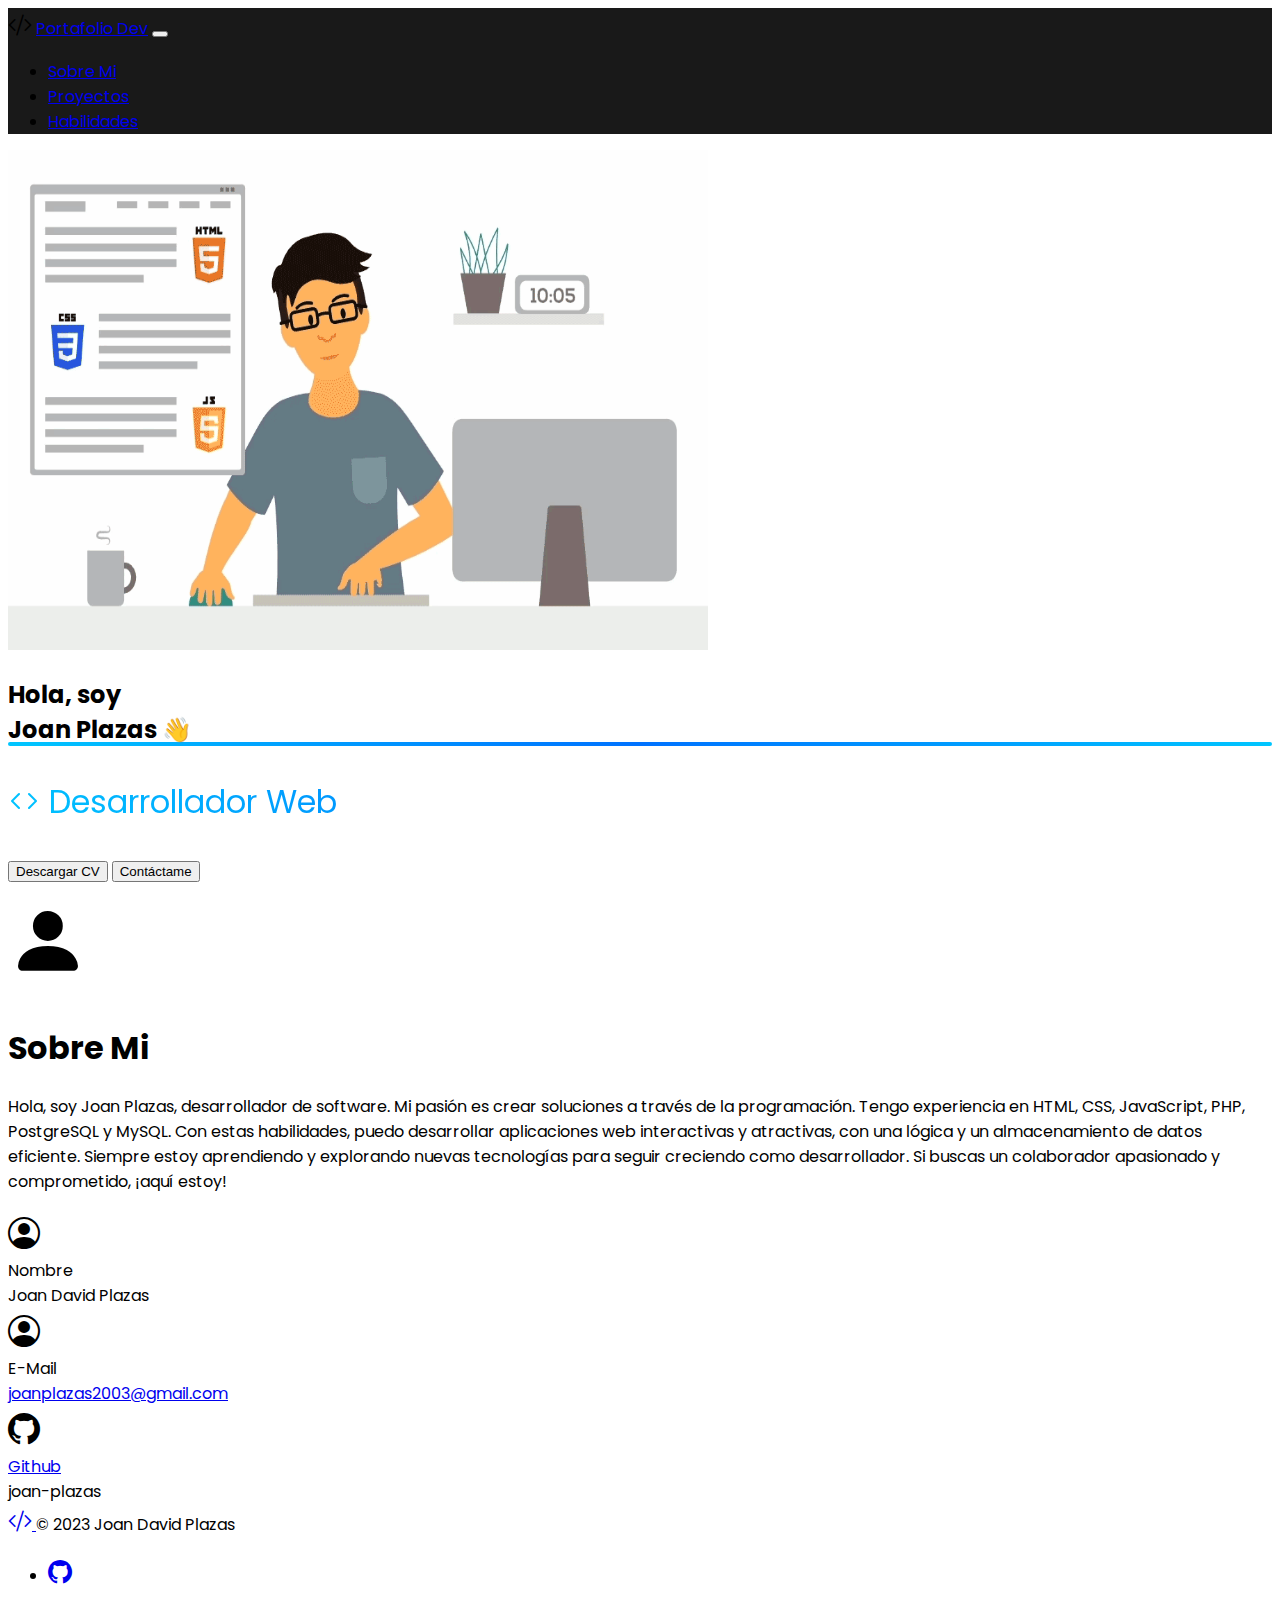
==== portfolio-dev/index.html @ d67599fd "Portfolio v1.0.0" ====
<!DOCTYPE html>
<html lang="es">
<head>
    <meta charset="UTF-8">
    <meta name="viewport" content="width=device-width, initial-scale=1.0">
    <title>Portafolio Dev - Joan David Plazas</title>
    <link rel="stylesheet" href="style.css">
    <link rel="stylesheet" href="https://cdn.jsdelivr.net/npm/bootstrap-icons@1.11.0/font/bootstrap-icons.css">
    <link href="https://cdn.jsdelivr.net/npm/bootstrap@5.3.2/dist/css/bootstrap.min.css" rel="stylesheet" integrity="sha384-T3c6CoIi6uLrA9TneNEoa7RxnatzjcDSCmG1MXxSR1GAsXEV/Dwwykc2MPK8M2HN" crossorigin="anonymous">
    <script src="https://cdn.jsdelivr.net/npm/bootstrap@5.3.2/dist/js/bootstrap.bundle.min.js" integrity="sha384-C6RzsynM9kWDrMNeT87bh95OGNyZPhcTNXj1NW7RuBCsyN/o0jlpcV8Qyq46cDfL" crossorigin="anonymous"></script>
</head>
<body class="bg-black">
    <nav class="navbar navbar-dark sticky-top navbar-expand-lg border border-dark shadow-lg p-3 mt-5">
        <div class="container-fluid">
            <i class="bi bi-code-slash text-primary me-3" style="font-size: 150%;"></i>
          <a class="navbar-brand fs-3" href="#">Portafolio Dev</a>
          <button class="navbar-toggler" type="button" data-bs-toggle="collapse" data-bs-target="#navbarSupportedContent" aria-controls="navbarSupportedContent" aria-expanded="false" aria-label="Toggle navigation">
            <span class="navbar-toggler-icon"></span>
          </button>
          <div class="d-flex collapse navbar-collapse opacity-100" id="navbarSupportedContent">
            <ul class="navbar-nav me-auto mb-2 mb-lg-0">
              <li class="nav-item">
                <a class="nav-link" aria-current="page" href="#sobreMi">Sobre Mi</a>
              </li>
              <li class="nav-item">
                <a class="nav-link" href="#proyectos">Proyectos</a>
              </li>
              <li class="nav-item">
                <a class="nav-link" aria-current="page" href="habilidades">Habilidades</a>
              </li>
            </ul>
          </div>
        </div>
    </nav>

    <div class="container-fluid">

        <div class="container col-xxl-8 px-4 py-5">
            <div class="row flex-lg-row-reverse align-items-center g-5 py-5">
              <div class="col-10 col-sm-8 col-lg-6">
                <img src="img/dev-gif.gif" class="d-block mx-lg-auto img-fluid rounded-3 border border-primary" alt="Dev Image" width="700" height="500" loading="lazy">
              </div>
              <div class="col-lg-6">
                <h2 class="display-7 fw-bold text-light lh-1 mb-3">
                    Hola, soy
                    <div class="display-3">
                        Joan Plazas 👋
                    </div>
                    <hr id="colored-line">
                </h2>
                <p class="lead" id="profesion">
                    <i class="bi bi-code"></i>
                    Desarrollador Web
                </p>
                <div class="d-grid gap-2 d-md-flex justify-content-md-start">
                  <button type="button" class="btn btn-outline-primary btn-lg px-4 me-md-2">Descargar CV</button>
                  <button type="button" class="btn btn-outline-light btn-lg px-4">Contáctame</button>
                </div>
              </div>
            </div>
        </div>

        <div class="px-4 py-5 my-5 text-center" id="sobreMi">
            <i class="bi bi-person-fill d-block mx-auto mb-4 text-light" style="font-size: 500%;"></i>
            <h1 class="display-5 fw-bold text-primary">Sobre Mi</h1>
            <div class="col-lg-4 mx-auto">
                <p class="lead mb-4 text-secondary">
                    Hola, soy Joan Plazas, desarrollador de software. Mi pasión es 
                    crear soluciones a través de la programación. Tengo experiencia en 
                    HTML, CSS, JavaScript, PHP, PostgreSQL y MySQL. Con estas habilidades, 
                    puedo desarrollar aplicaciones web interactivas y atractivas, con una lógica 
                    y un almacenamiento de datos eficiente. Siempre estoy aprendiendo y explorando 
                    nuevas tecnologías para seguir creciendo como desarrollador. Si buscas un 
                    colaborador apasionado y comprometido, ¡aquí estoy!
                </p>
            </div>
        </div>

        <div class="d-grid gap-5 d-sm-flex justify-content-center text-secondary">
            <div class="p-3">
                <div>
                    <i class="bi bi-person-circle" style="font-size: 200%;"></i>
                </div>
                Nombre
                <div class="fs-6">
                    Joan David Plazas
                </div>
            </div>

            <div class="btn p-3">
                <div>
                    <i class="bi bi-person-circle" style="font-size: 200%;"></i>
                </div>
                E-Mail
                <div class="link-light link-offset-2 link-underline-opacity-25 link-underline-opacity-100-hover">
                    <a href="mailto:joanplazas2003@gmail.com">joanplazas2003@gmail.com</a>
                </div>
            </div>

            <div class="btn p-3">
                <div>
                    <i class="bi bi-github" style="font-size: 200%;"></i>
                </div>
                <a href="https://github.com/joan-plazas" class="link-light link-offset-2 link-underline-opacity-25 link-underline-opacity-100-hover">Github</a>
                <div class="fs-6">joan-plazas</div>
            </div>
          </div>

        
        

    </div>

    <div class="container-fluid">
        <footer class="d-flex flex-wrap justify-content-between align-items-center py-3 my-4 border-top">
          <div class="col-md-4 d-flex align-items-center text-secondary">
            <a href="/" class="mb-3 me-2 mb-md-0 text-body-secondary text-decoration-none lh-1">
              <i class="bi bi-code-slash text-primary" style="font-size: 150%;"></i>
            </a>
            <span class="mb-3 mb-md-0 text-body-light">
                &copy; 2023 Joan David Plazas
            </span>
          </div>
      
          <ul class="nav col-md-4 justify-content-end list-unstyled d-flex">
            <li class="ms-3"><a class="text-body-secondary" href="#"><i class="bi bi-github text-light" style="font-size: 150%;"></i></a></li>
          </ul>
        </footer>
      </div>
</body>
</html>
---- portfolio-dev/style.css ----
@import url('https://fonts.googleapis.com/css2?family=Poppins:wght@300&display=swap');

.container-fluid {
    font-family: 'Poppins', sans-serif;
}

.navbar {
    background-color: rgba(0, 0, 0, 0.9);/* 0.5 equivale al 50% de opacidad */
}
  

#colored-line{
    padding: 2px;
    background: linear-gradient(45deg, #00c6ff, #0072ff, #00c6ff);
    border-radius: 100px;
    border: 0px;
    margin-top: -5px;
}

#profesion{
    font-size: 2.00rem;
    background: linear-gradient(45deg, #00c6ff, #0072ff, #00c6ff);
    -webkit-background-clip: text;
    background-clip: text;
    color: transparent;
    animation: changeColor 10s linear infinite;
}

@keyframes changeColor {
    0% {
        color: #0072ff; /* Azul */
    }
    20% {
        color: #00c6ff; /* Azul claro */
    }
    40% {
        color: #ff5733; /* Rojo */
    }
    60% {
        color: #ffac33; /* Naranja */
    }
    80% {
        color: #d61bd6; /* Magenta */
    }
    100% {
        color: #0072ff; /* Azul */
    }
}
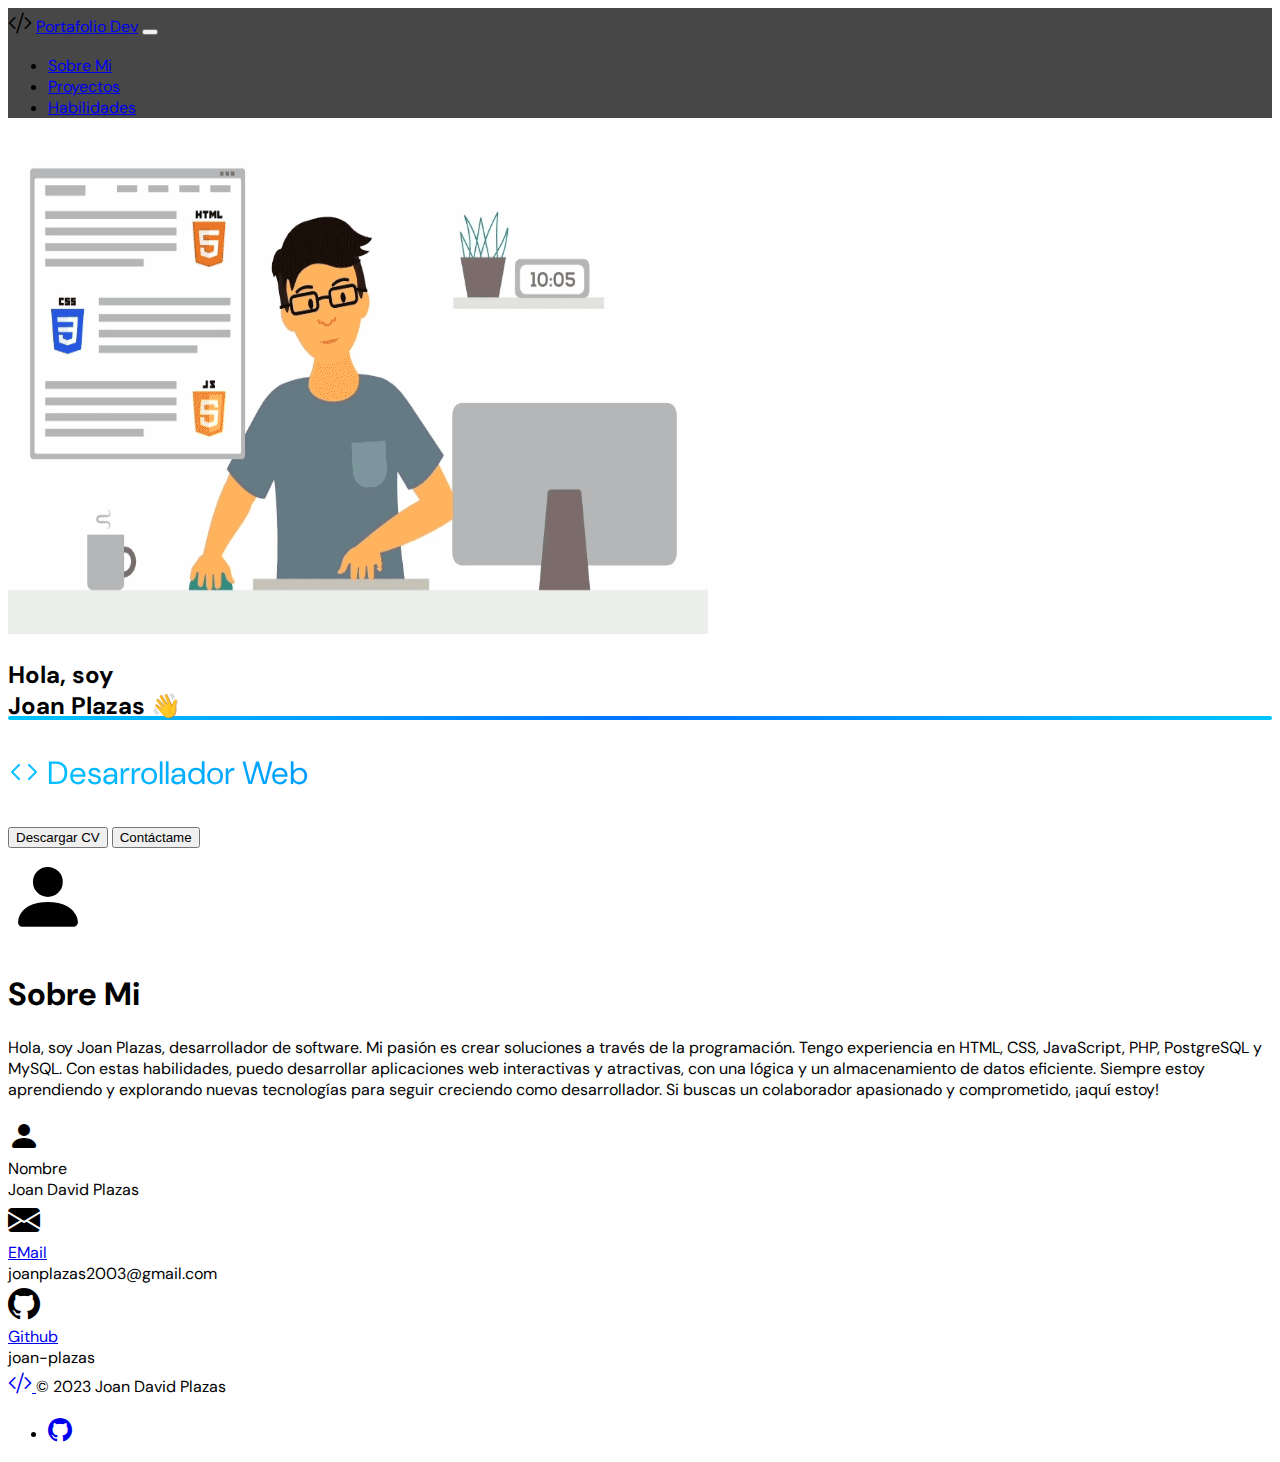
==== commit 0f22fb62: "Portfolio v1.0.0" ====
--- a/portfolio-dev/index.html
+++ b/portfolio-dev/index.html
@@ -10,7 +10,7 @@
     <script src="https://cdn.jsdelivr.net/npm/bootstrap@5.3.2/dist/js/bootstrap.bundle.min.js" integrity="sha384-C6RzsynM9kWDrMNeT87bh95OGNyZPhcTNXj1NW7RuBCsyN/o0jlpcV8Qyq46cDfL" crossorigin="anonymous"></script>
 </head>
 <body class="bg-black">
-    <nav class="navbar navbar-dark sticky-top navbar-expand-lg border border-dark shadow-lg p-3 mt-5">
+    <nav class="navbar navbar-dark sticky-top navbar-expand-lg shadow-lg p-3 mt-5">
         <div class="container-fluid">
             <i class="bi bi-code-slash text-primary me-3" style="font-size: 150%;"></i>
           <a class="navbar-brand fs-3" href="#">Portafolio Dev</a>
@@ -61,9 +61,9 @@
         </div>
 
         <div class="px-4 py-5 my-5 text-center" id="sobreMi">
-            <i class="bi bi-person-fill d-block mx-auto mb-4 text-light" style="font-size: 500%;"></i>
+            <i class="bi bi-person-fill dlock mx-auto mb-4 text-light" style="font-size: 500%;"></i>
             <h1 class="display-5 fw-bold text-primary">Sobre Mi</h1>
-            <div class="col-lg-4 mx-auto">
+            <div class="col-lg-8 mx-auto">
                 <p class="lead mb-4 text-secondary">
                     Hola, soy Joan Plazas, desarrollador de software. Mi pasión es 
                     crear soluciones a través de la programación. Tengo experiencia en 
@@ -77,24 +77,24 @@
         </div>
 
         <div class="d-grid gap-5 d-sm-flex justify-content-center text-secondary">
-            <div class="p-3">
+            <div class="btn p-3">
                 <div>
-                    <i class="bi bi-person-circle" style="font-size: 200%;"></i>
+                    <i class="bi bi-person-fill" style="font-size: 200%;"></i>
                 </div>
-                Nombre
-                <div class="fs-6">
-                    Joan David Plazas
+                <div class="link-light link-offset-2 link-underline-opacity-25 link-underline-opacity-100-hover">
+                    Nombre
                 </div>
+                <div class="fs-6">Joan David Plazas</div>
             </div>
 
             <div class="btn p-3">
                 <div>
-                    <i class="bi bi-person-circle" style="font-size: 200%;"></i>
+                    <i class="bi bi-envelope-fill" style="font-size: 200%;"></i>
                 </div>
-                E-Mail
-                <div class="link-light link-offset-2 link-underline-opacity-25 link-underline-opacity-100-hover">
-                    <a href="mailto:joanplazas2003@gmail.com">joanplazas2003@gmail.com</a>
-                </div>
+                <a href="mailto:joanplazas2003@gmail.com" class="link-light link-offset-2 link-underline-opacity-25 link-underline-opacity-100-hover">
+                    EMail
+                </a>
+                <div class="fs-6">joanplazas2003@gmail.com</div>
             </div>
 
             <div class="btn p-3">
--- a/portfolio-dev/style.css
+++ b/portfolio-dev/style.css
@@ -1,11 +1,11 @@
-@import url('https://fonts.googleapis.com/css2?family=Poppins:wght@300&display=swap');
+@import url('https://fonts.googleapis.com/css2?family=DM+Sans:opsz,wght@9..40,300&display=swap');
 
 .container-fluid {
-    font-family: 'Poppins', sans-serif;
+    font-family: 'DM Sans', sans-serif;
 }
 
 .navbar {
-    background-color: rgba(0, 0, 0, 0.9);/* 0.5 equivale al 50% de opacidad */
+    background-color: rgba(51, 51, 51, 0.9);/* 0.5 equivale al 50% de opacidad */
 }
   
 
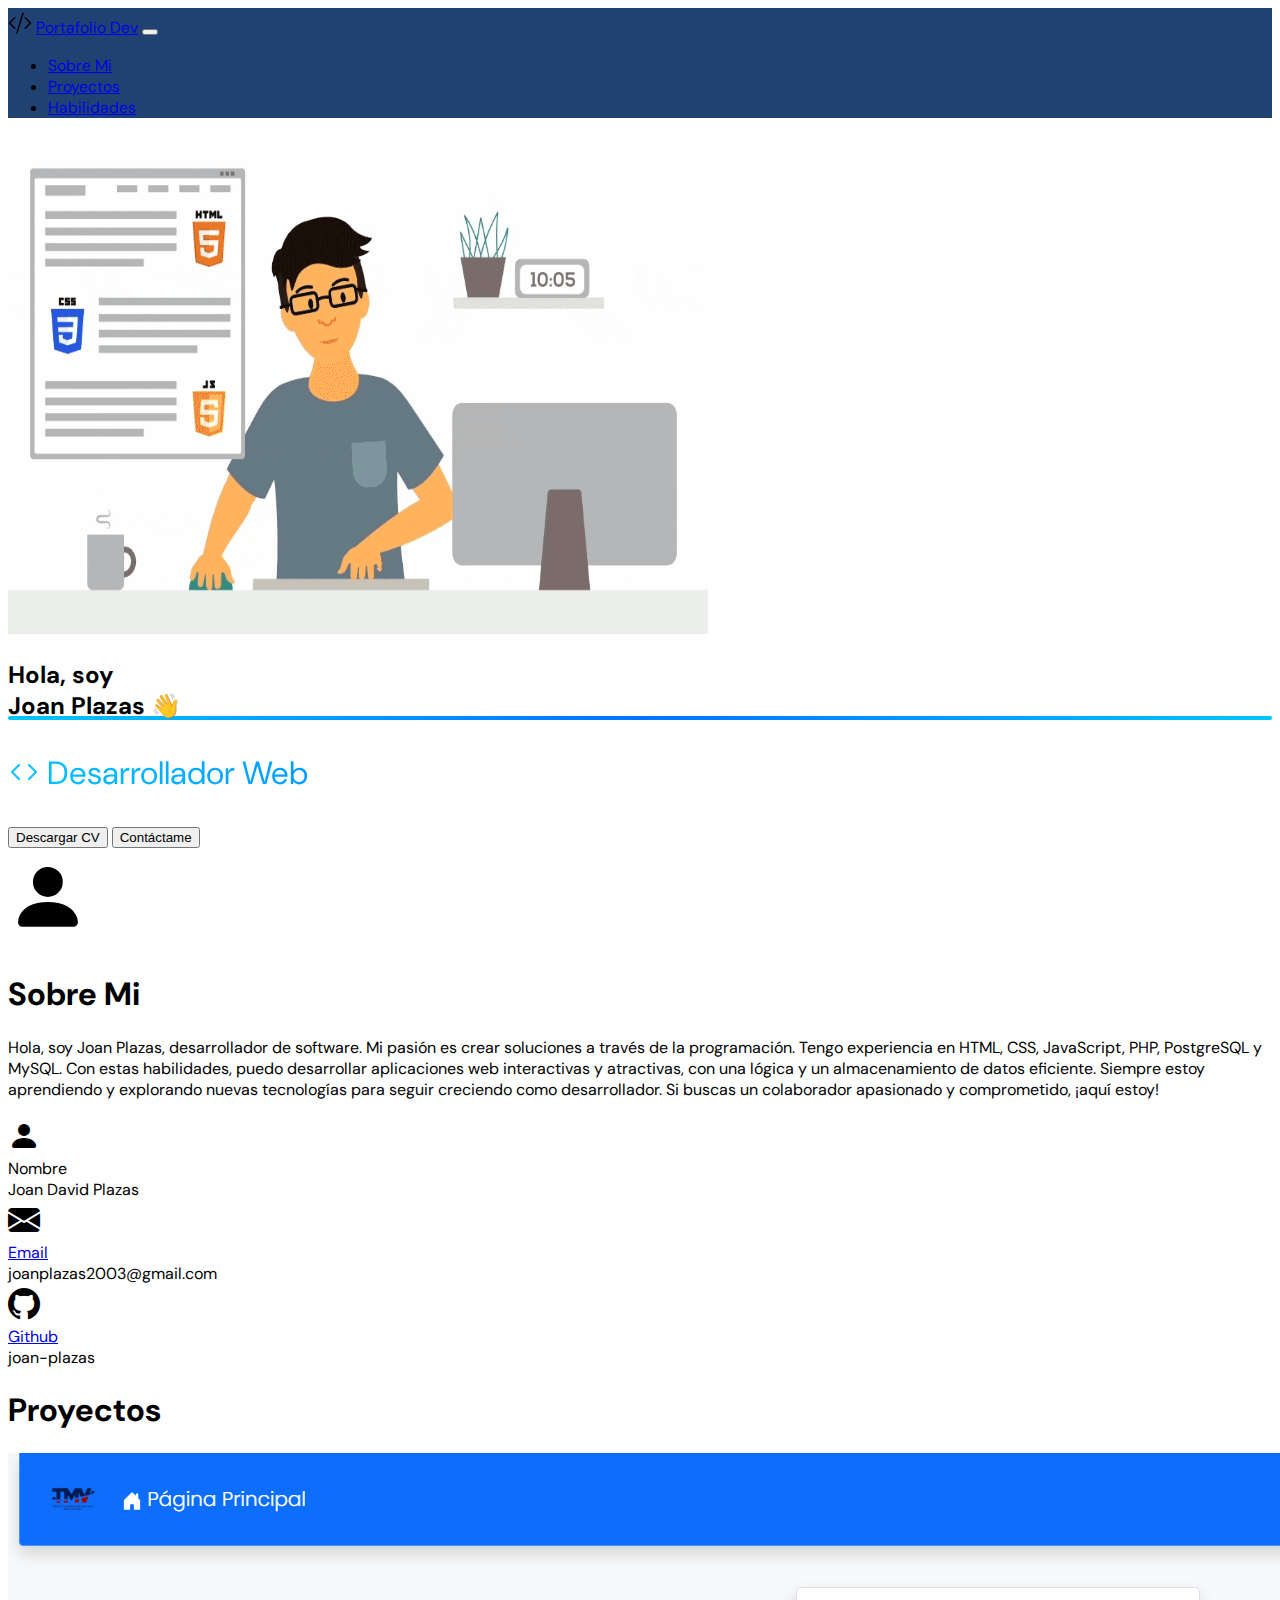
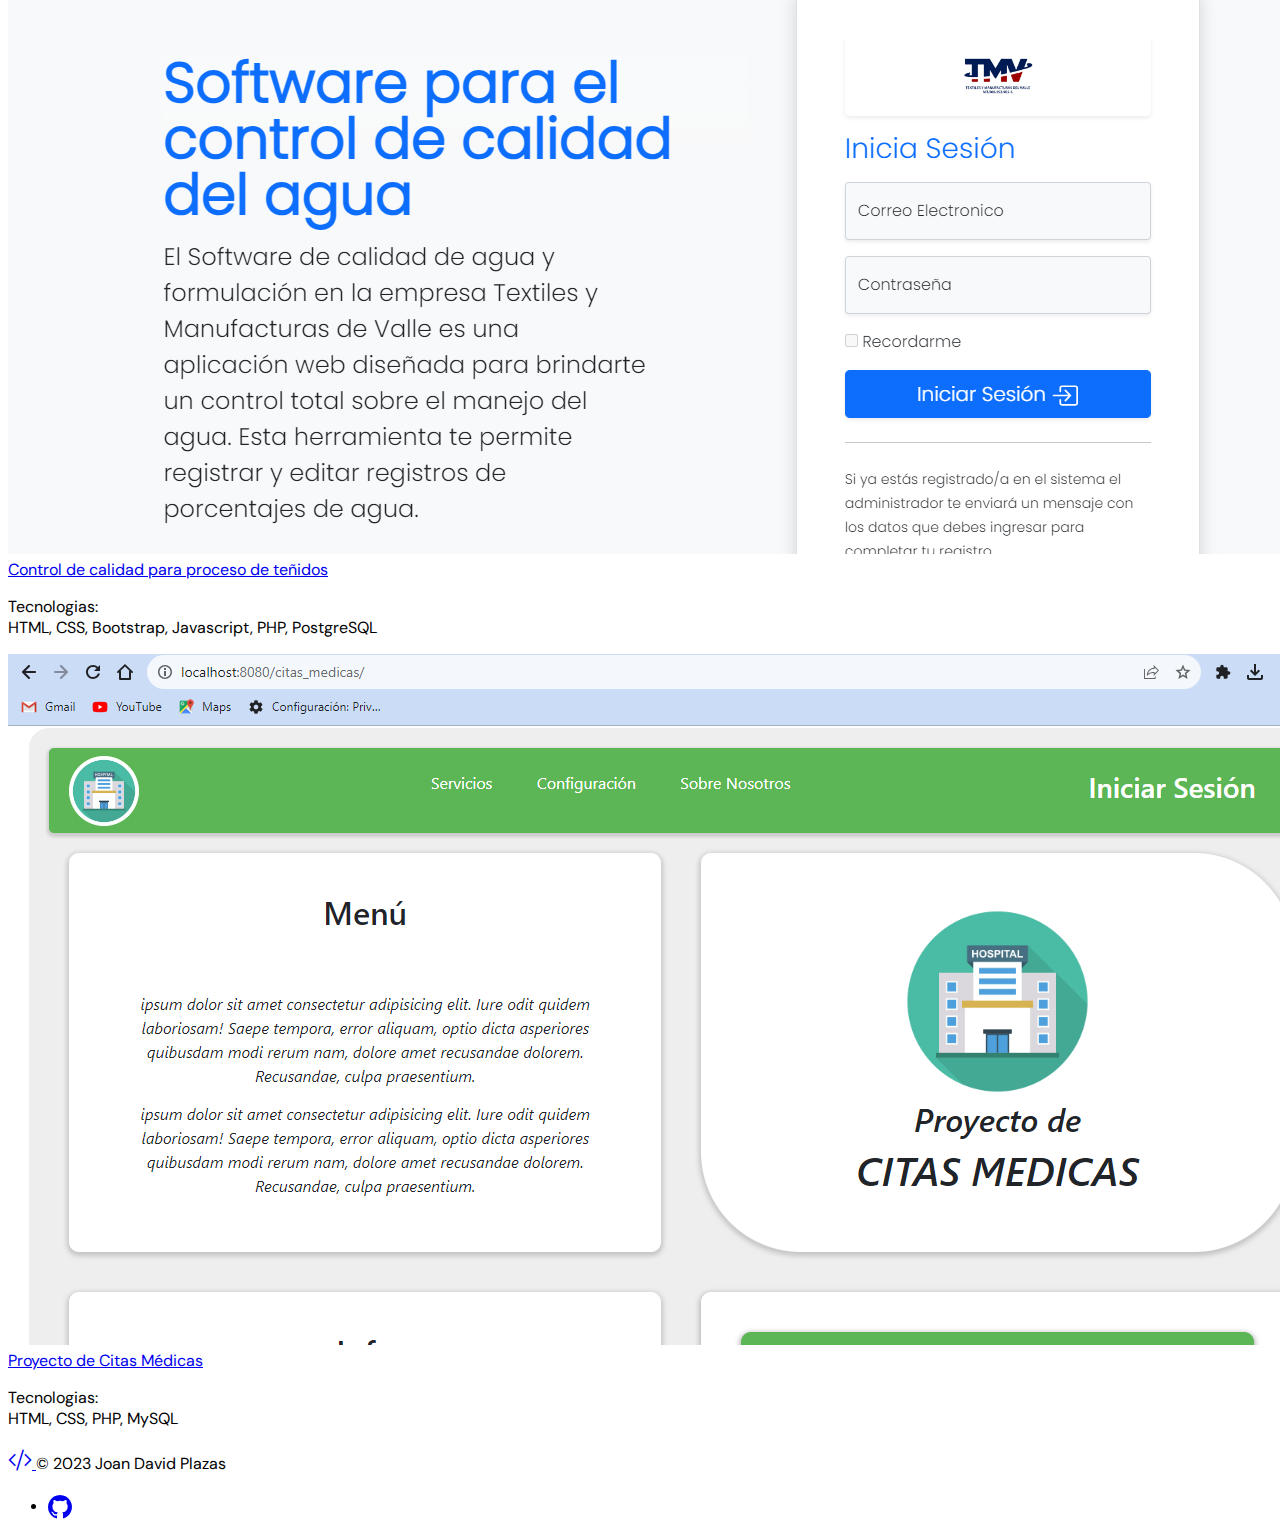
==== commit 758d4f59: "Portfolio v1.0.0" ====
--- a/portfolio-dev/index.html
+++ b/portfolio-dev/index.html
@@ -5,127 +5,163 @@
     <meta name="viewport" content="width=device-width, initial-scale=1.0">
     <title>Portafolio Dev - Joan David Plazas</title>
     <link rel="stylesheet" href="style.css">
+    <link rel="stylesheet" href="hover.css">
+    <link rel="shortcut icon" href="img/dev-icon.png" type="image/x-icon">
     <link rel="stylesheet" href="https://cdn.jsdelivr.net/npm/bootstrap-icons@1.11.0/font/bootstrap-icons.css">
     <link href="https://cdn.jsdelivr.net/npm/bootstrap@5.3.2/dist/css/bootstrap.min.css" rel="stylesheet" integrity="sha384-T3c6CoIi6uLrA9TneNEoa7RxnatzjcDSCmG1MXxSR1GAsXEV/Dwwykc2MPK8M2HN" crossorigin="anonymous">
     <script src="https://cdn.jsdelivr.net/npm/bootstrap@5.3.2/dist/js/bootstrap.bundle.min.js" integrity="sha384-C6RzsynM9kWDrMNeT87bh95OGNyZPhcTNXj1NW7RuBCsyN/o0jlpcV8Qyq46cDfL" crossorigin="anonymous"></script>
 </head>
-<body class="bg-black">
-    <nav class="navbar navbar-dark sticky-top navbar-expand-lg shadow-lg p-3 mt-5">
-        <div class="container-fluid">
-            <i class="bi bi-code-slash text-primary me-3" style="font-size: 150%;"></i>
-          <a class="navbar-brand fs-3" href="#">Portafolio Dev</a>
-          <button class="navbar-toggler" type="button" data-bs-toggle="collapse" data-bs-target="#navbarSupportedContent" aria-controls="navbarSupportedContent" aria-expanded="false" aria-label="Toggle navigation">
-            <span class="navbar-toggler-icon"></span>
-          </button>
-          <div class="d-flex collapse navbar-collapse opacity-100" id="navbarSupportedContent">
-            <ul class="navbar-nav me-auto mb-2 mb-lg-0">
-              <li class="nav-item">
-                <a class="nav-link" aria-current="page" href="#sobreMi">Sobre Mi</a>
-              </li>
-              <li class="nav-item">
-                <a class="nav-link" href="#proyectos">Proyectos</a>
-              </li>
-              <li class="nav-item">
-                <a class="nav-link" aria-current="page" href="habilidades">Habilidades</a>
-              </li>
-            </ul>
-          </div>
-        </div>
-    </nav>
+<body class="bg-black" data-bs-theme="dark">
+
+  <nav class="navbar navbar-dark sticky-top navbar-expand-lg shadow-lg p-3 mt-5">
+    <div class="container-fluid">
+      <i class="bi bi-code-slash text-primary me-3" style="font-size: 150%;"></i>
+      <a class="navbar-brand fs-3 hvr-grow-rotate me-5 ms-5" href="#">Portafolio Dev</a>
+      <button class="navbar-toggler" type="button" data-bs-toggle="collapse" data-bs-target="#navbarSupportedContent" aria-controls="navbarSupportedContent" aria-expanded="false" aria-label="Toggle navigation">
+        <span class="navbar-toggler-icon"></span>
+      </button>
+      <div class="collapse navbar-collapse" id="navbarSupportedContent">
+        <ul class="navbar-nav me-auto mb-2 mb-lg-0">
+            <li class="nav-item">
+              <a class="nav-link" aria-current="page" href="#sobreMi">Sobre Mi</a>
+            </li>
+            <li class="nav-item">
+              <a class="nav-link" href="#proyectos">Proyectos</a>
+            </li>
+            <li class="nav-item">
+              <a class="nav-link" aria-current="page" href="habilidades">Habilidades</a>
+            </li>
+          </ul>
+      </div>
+    </div>
+  </nav>
 
     <div class="container-fluid">
 
-        <div class="container col-xxl-8 px-4 py-5">
-            <div class="row flex-lg-row-reverse align-items-center g-5 py-5">
-              <div class="col-10 col-sm-8 col-lg-6">
-                <img src="img/dev-gif.gif" class="d-block mx-lg-auto img-fluid rounded-3 border border-primary" alt="Dev Image" width="700" height="500" loading="lazy">
+      <div class="container col-xxl-8 px-4 py-5">
+          <div class="row flex-lg-row-reverse align-items-center g-5 py-5">
+            <div class="col-10 col-sm-8 col-lg-6">
+              <img src="img/dev-gif.gif" class="d-block mx-lg-auto img-fluid rounded-3 border border-primary" alt="Dev Image" width="700" height="500" loading="lazy">
+            </div>
+            <div class="col-lg-6">
+              <h2 class="display-7 fw-bold text-light lh-1 mb-3">
+                  Hola, soy
+                  <div class="display-3">
+                      Joan Plazas 👋
+                  </div>
+                  <hr id="colored-line">
+              </h2>
+              <p class="lead" id="profesion">
+                  <i class="bi bi-code"></i>
+                  Desarrollador Web
+              </p>
+              <div class="d-grid gap-2 d-md-flex justify-content-md-start">
+                <button type="button" class="btn btn-outline-primary btn-lg px-4 me-md-2">Descargar CV</button>
+                <button type="button" class="btn btn-outline-light btn-lg px-4">Contáctame</button>
               </div>
-              <div class="col-lg-6">
-                <h2 class="display-7 fw-bold text-light lh-1 mb-3">
-                    Hola, soy
-                    <div class="display-3">
-                        Joan Plazas 👋
-                    </div>
-                    <hr id="colored-line">
-                </h2>
-                <p class="lead" id="profesion">
-                    <i class="bi bi-code"></i>
-                    Desarrollador Web
-                </p>
-                <div class="d-grid gap-2 d-md-flex justify-content-md-start">
-                  <button type="button" class="btn btn-outline-primary btn-lg px-4 me-md-2">Descargar CV</button>
-                  <button type="button" class="btn btn-outline-light btn-lg px-4">Contáctame</button>
+            </div>
+          </div>
+      </div>
+
+      <div class="px-4 py-5 my-5 text-center" id="sobreMi">
+        <i class="bi bi-person-fill dlock mx-auto mb-4 text-light" style="font-size: 500%;"></i>
+        <h1 class="display-5 fw-bold text-primary">Sobre Mi</h1>
+        <div class="col-lg-8 mx-auto">
+            <p class="lead mb-4 text-secondary">
+                Hola, soy Joan Plazas, desarrollador de software. Mi pasión es 
+                crear soluciones a través de la programación. Tengo experiencia en 
+                HTML, CSS, JavaScript, PHP, PostgreSQL y MySQL. Con estas habilidades, 
+                puedo desarrollar aplicaciones web interactivas y atractivas, con una lógica 
+                y un almacenamiento de datos eficiente. Siempre estoy aprendiendo y explorando 
+                nuevas tecnologías para seguir creciendo como desarrollador. Si buscas un 
+                colaborador apasionado y comprometido, ¡aquí estoy!
+            </p>
+        </div>
+      </div>
+
+      <div class="d-grid gap-5 d-sm-flex justify-content-center text-primary">
+        <div class="btn p-3">
+          <div>
+              <i class="bi bi-person-fill" style="font-size: 200%;"></i>
+          </div>
+          <div class="link-light link-offset-2 link-underline-opacity-25 link-underline-opacity-100-hover">
+              Nombre
+          </div>
+          <div class="fs-6">Joan David Plazas</div>
+      </div>
+
+          <div class="btn p-3">
+              <div>
+                  <i class="bi bi-envelope-fill" style="font-size: 200%;"></i>
+              </div>
+              <a href="mailto:joanplazas2003@gmail.com" class="link-light link-offset-2 link-underline-opacity-25 link-underline-opacity-100-hover">
+                  Email
+              </a>
+              <div class="fs-6">joanplazas2003@gmail.com</div>
+          </div>
+
+          <div class="btn p-3">
+              <div>
+                  <i class="bi bi-github" style="font-size: 200%;"></i>
+              </div>
+              <a href="https://github.com/joan-plazas" class="link-light link-offset-2 link-underline-opacity-25 link-underline-opacity-100-hover">Github</a>
+              <div class="fs-6">joan-plazas</div>
+          </div>
+        </div>
+
+        <div class="container-md px-4 py-5 my-5 mt-5" id="proyectos">
+          <h1 class="display-5 fw-bold text-primary mb-5 text-center">Proyectos</h1>
+
+          <div class="row row-cols-1 row-cols-md-2 g-4">
+            <div class="col">
+              <div class="card bg-dark text-secondary">
+                <img src="img/img_software.png" class="card-img-top" alt="Img proyecto">
+                <div class="card-body">
+                  <a href="http://localhost:8080/proyecto_tmv/" target="_blank" class="card-title text-primary mb-3 fs-5">Control de calidad para proceso de teñidos</a>
+                  <p class="card-text">
+                    Tecnologias: <br>
+                    HTML, CSS, Bootstrap, Javascript, PHP, PostgreSQL
+                  </p>
                 </div>
               </div>
             </div>
-        </div>
 
-        <div class="px-4 py-5 my-5 text-center" id="sobreMi">
-            <i class="bi bi-person-fill dlock mx-auto mb-4 text-light" style="font-size: 500%;"></i>
-            <h1 class="display-5 fw-bold text-primary">Sobre Mi</h1>
-            <div class="col-lg-8 mx-auto">
-                <p class="lead mb-4 text-secondary">
-                    Hola, soy Joan Plazas, desarrollador de software. Mi pasión es 
-                    crear soluciones a través de la programación. Tengo experiencia en 
-                    HTML, CSS, JavaScript, PHP, PostgreSQL y MySQL. Con estas habilidades, 
-                    puedo desarrollar aplicaciones web interactivas y atractivas, con una lógica 
-                    y un almacenamiento de datos eficiente. Siempre estoy aprendiendo y explorando 
-                    nuevas tecnologías para seguir creciendo como desarrollador. Si buscas un 
-                    colaborador apasionado y comprometido, ¡aquí estoy!
-                </p>
-            </div>
-        </div>
-
-        <div class="d-grid gap-5 d-sm-flex justify-content-center text-secondary">
-            <div class="btn p-3">
-                <div>
-                    <i class="bi bi-person-fill" style="font-size: 200%;"></i>
+            <div class="col">
+              <div class="card bg-dark text-secondary">
+                <img src="img/img-citas.png" class="card-img-top" alt="Img proyecto">
+                <div class="card-body">
+                  <a href="http://localhost:8080/citas_medicas/" target="_blank" class="card-title text-primary mb-3 fs-5">Proyecto de Citas Médicas</a>
+                  <p class="card-text">
+                    Tecnologias: <br>
+                    HTML, CSS, PHP, MySQL
+                  </p>
                 </div>
-                <div class="link-light link-offset-2 link-underline-opacity-25 link-underline-opacity-100-hover">
-                    Nombre
-                </div>
-                <div class="fs-6">Joan David Plazas</div>
-            </div>
-
-            <div class="btn p-3">
-                <div>
-                    <i class="bi bi-envelope-fill" style="font-size: 200%;"></i>
-                </div>
-                <a href="mailto:joanplazas2003@gmail.com" class="link-light link-offset-2 link-underline-opacity-25 link-underline-opacity-100-hover">
-                    EMail
-                </a>
-                <div class="fs-6">joanplazas2003@gmail.com</div>
-            </div>
-
-            <div class="btn p-3">
-                <div>
-                    <i class="bi bi-github" style="font-size: 200%;"></i>
-                </div>
-                <a href="https://github.com/joan-plazas" class="link-light link-offset-2 link-underline-opacity-25 link-underline-opacity-100-hover">Github</a>
-                <div class="fs-6">joan-plazas</div>
+              </div>
             </div>
           </div>
-
+        </div>
         
         
 
     </div>
 
     <div class="container-fluid">
-        <footer class="d-flex flex-wrap justify-content-between align-items-center py-3 my-4 border-top">
-          <div class="col-md-4 d-flex align-items-center text-secondary">
-            <a href="/" class="mb-3 me-2 mb-md-0 text-body-secondary text-decoration-none lh-1">
-              <i class="bi bi-code-slash text-primary" style="font-size: 150%;"></i>
-            </a>
-            <span class="mb-3 mb-md-0 text-body-light">
-                &copy; 2023 Joan David Plazas
-            </span>
-          </div>
-      
-          <ul class="nav col-md-4 justify-content-end list-unstyled d-flex">
-            <li class="ms-3"><a class="text-body-secondary" href="#"><i class="bi bi-github text-light" style="font-size: 150%;"></i></a></li>
-          </ul>
-        </footer>
-      </div>
+      <footer class="d-flex flex-wrap justify-content-between align-items-center py-3 my-4 border-top">
+        <div class="col-md-4 d-flex align-items-center text-secondary">
+          <a href="/" class="mb-3 me-2 mb-md-0 text-body-secondary text-decoration-none lh-1">
+            <i class="bi bi-code-slash text-primary" style="font-size: 150%;"></i>
+          </a>
+          <span class="mb-3 mb-md-0 text-body-light">
+              &copy; 2023 Joan David Plazas
+          </span>
+        </div>
+    
+        <ul class="nav col-md-4 justify-content-end list-unstyled d-flex">
+          <li class="ms-3"><a class="text-body-secondary" href="#"><i class="bi bi-github text-light hvr-grow" style="font-size: 150%"></i></a></li>
+        </ul>
+      </footer>
+    </div>
+
+    <script src="assets/index.js"></script>
 </body>
 </html>--- a/portfolio-dev/style.css
+++ b/portfolio-dev/style.css
@@ -5,9 +5,9 @@
 }
 
 .navbar {
-    background-color: rgba(51, 51, 51, 0.9);/* 0.5 equivale al 50% de opacidad */
+    background-color: rgba(8, 45, 100, 0.9);/* 0.5 equivale al 50% de opacidad */
+    backdrop-filter: blur(5px);
 }
-  
 
 #colored-line{
     padding: 2px;
